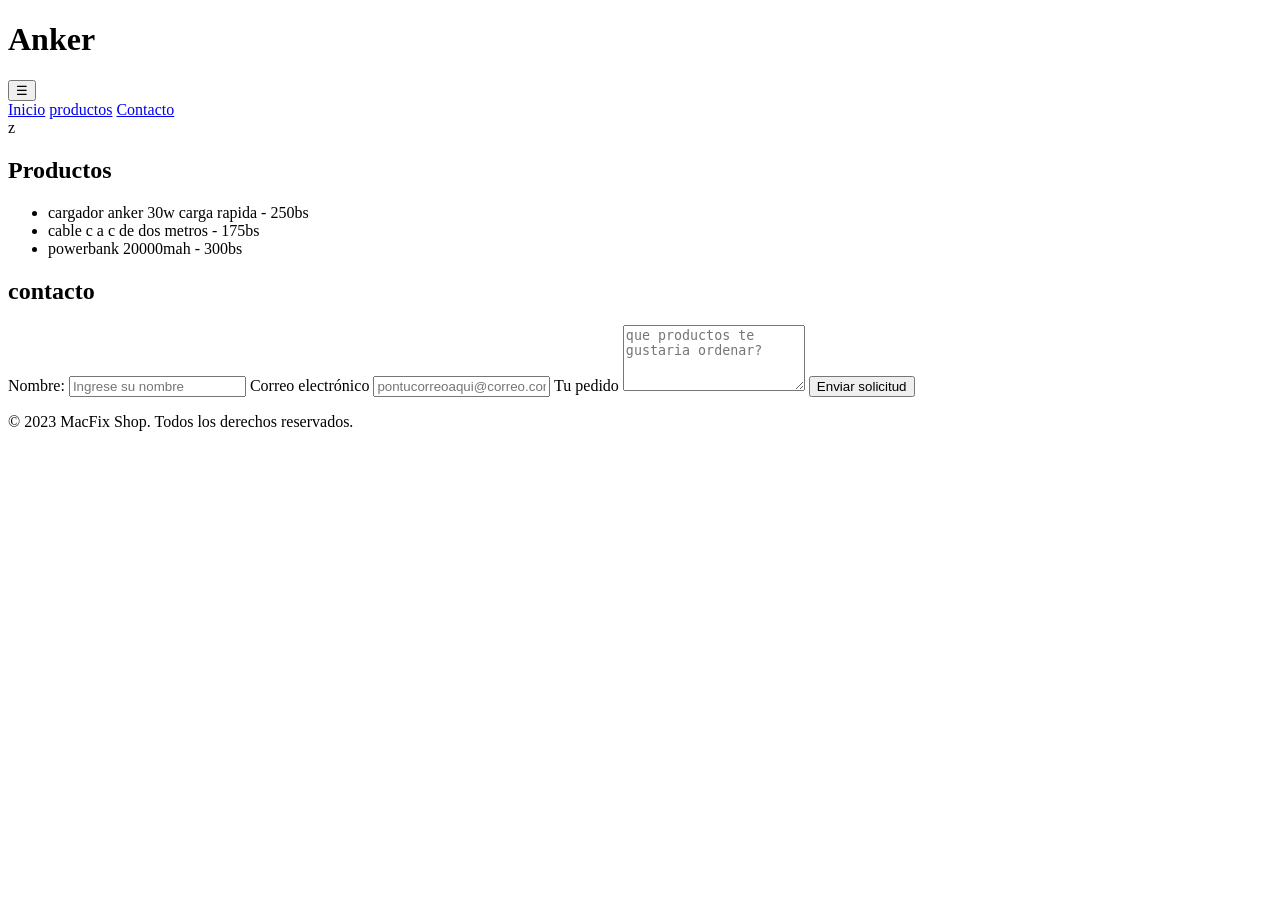
==== examen/index.html @ 169b0b1f "html aqui viene el html xd" ====
<!DOCTYPE html>
<html lang="es">
<head>
    <meta charset="UTF-8">
    <meta name="viewport" content="width=device-width, initial-scale=1.0">
    <title>Tienda anker</title>
    <link rel="stylesheet" href="style.css">
</head>
<body>
    <div class="contenedor">
        <header id="inicio">
            <div class="container-cabeza">
                <h1>Anker</h1>
                <button id="botonmenu" class="menu">☰</button>
                <nav class="nav" id="menu">
                    <a href="#inicio">Inicio</a>
                    <a href="#productos">productos</a>
                    <a href="#contacto">Contacto</a>
                </nav>
            </div>
        </header>z

        <main>
            <section id="productos" class="tarjeta">
                <h2>Productos</h2>
                <ul>
                    <li>cargador anker 30w carga rapida - 250bs</li>
                    <li>cable c a c de dos metros - 175bs</li>   
                    <li>powerbank 20000mah - 300bs</li>
                </ul>
            </section>
            <section id="contacto" class="tarjeta">
                <h2>contacto</h2>
                <form action="">
                    <label for="nombre">Nombre:</label>
                    <input type="text" id="nombre" name="nombre" placeholder="Ingrese su nombre" required>
                    <label for="correo">Correo electrónico</label>
                    <input type="email" id="correo" name="correo" placeholder="pontucorreoaqui@correo.com" required>
                    <label for="pedido">Tu pedido</label>
                    <textarea id="pedido" name="pedido" rows="4" placeholder="que productos te gustaria ordenar?"></textarea>
                    <button type="submit">Enviar solicitud</button>
                </form>
            </section>
            
        </main>
        <footer class="footer">
            <p>&copy; 2023 MacFix Shop. Todos los derechos reservados.</p>
        </footer>
        <script src="script.js"></script>
    </div>
</body>
</html>
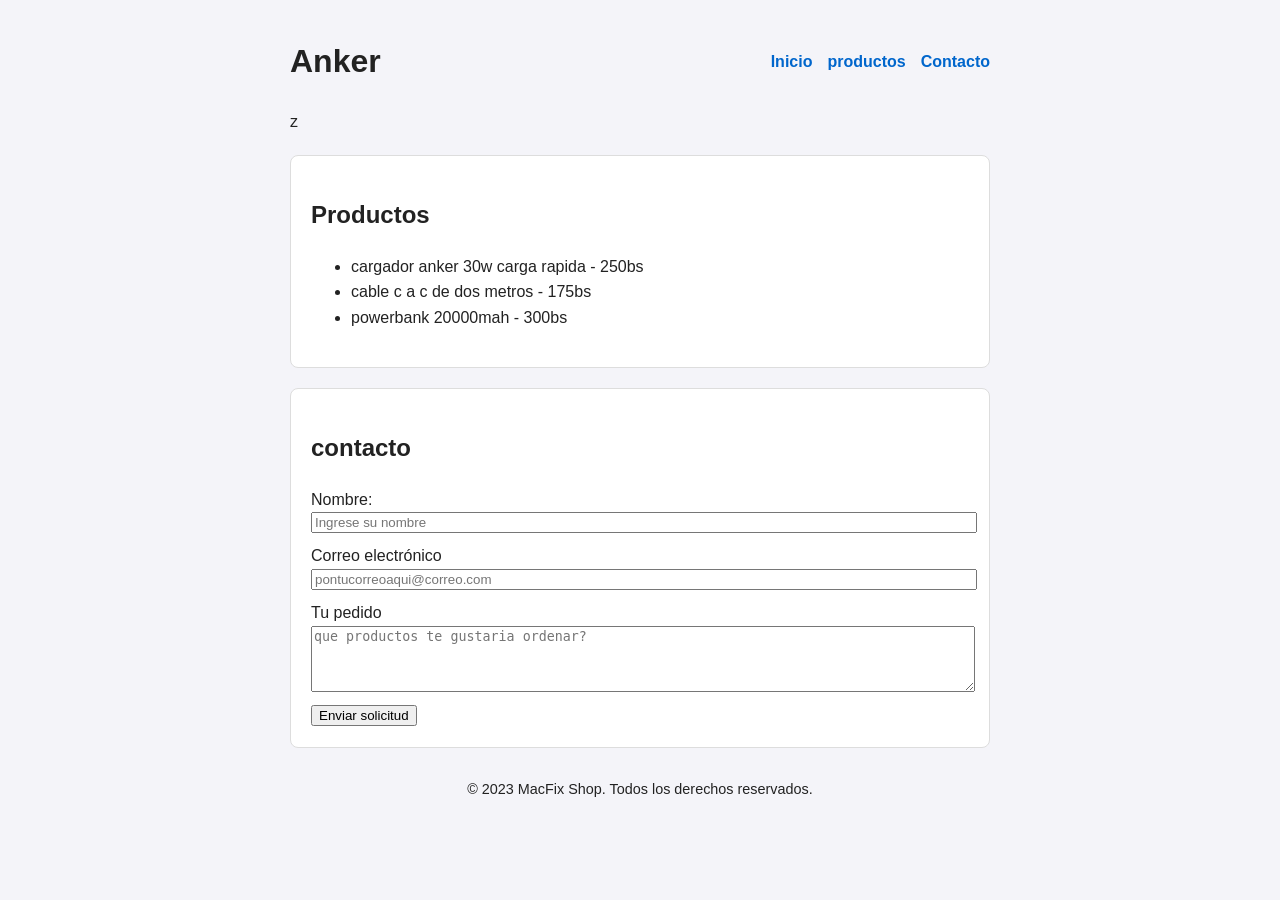
==== commit 3a9eec45: "css ahi ta el css" ====
--- a/examen/index.html
+++ b/examen/index.html
@@ -38,7 +38,8 @@
                     <input type="email" id="correo" name="correo" placeholder="pontucorreoaqui@correo.com" required>
                     <label for="pedido">Tu pedido</label>
                     <textarea id="pedido" name="pedido" rows="4" placeholder="que productos te gustaria ordenar?"></textarea>
-                    <button type="submit">Enviar solicitud</button>
+                    <button id="btn-enviar" type="button">Enviar solicitud</button>
+                    <p id="respuesta" class="oculto"></p>
                 </form>
             </section>
             
--- a/examen/style.css
+++ b/examen/style.css
@@ -0,0 +1,67 @@
+body {
+    font-family: arial, sans-serif;
+    line-height: 1.6;
+    background-color: #f4f4f9;
+    color: #222222;
+    margin: 0;
+}
+
+.contenedor {
+    max-width: 700px;
+    margin: 0 auto;
+    padding: 15px;
+}
+
+.container-cabeza {
+    display: flex;
+    justify-content: space-between;
+    align-items: center;
+}
+
+.menu {
+    display: none;
+}
+
+.nav {
+    display: flex;
+    gap: 15px;
+}
+.nav a {
+    text-decoration: none;
+    color: #0066cc;
+    font-weight: bold;
+}
+.tarjeta {
+    background-color: #ffffff;
+    padding: 20px;
+    border: 1px solid #dddddd;
+    border-radius: 8px;
+    margin-top: 20px;
+}
+.oculto { display: none; }
+/* Contacto */
+input, textarea {
+    display: block;
+    width: 100%;
+    margin-bottom: 10px;
+}
+
+.footer {
+    text-align: center;
+    margin-top: 30px;
+    font-size: 0.9em;
+}
+
+/* Movil*/
+@media (max-width: 600px) {
+    .container-cabeza {
+        flex-direction: column;
+        align-items: flex-start;
+    }
+
+    .nav {
+        flex-direction: column;
+        gap: 8px;
+        margin-top: 10px;
+    }
+}
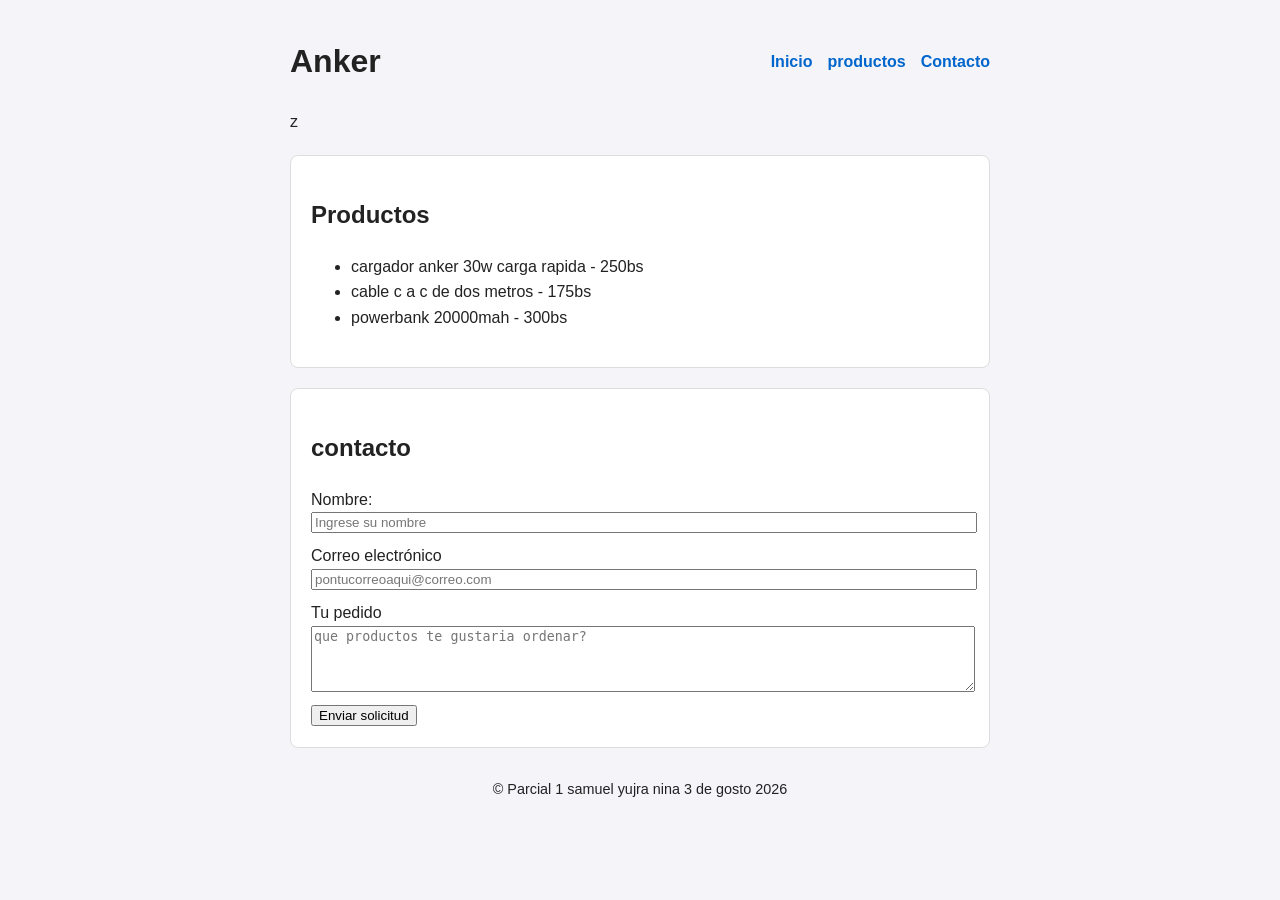
==== commit 140a8611: "ultima actualizacion" ====
--- a/examen/index.html
+++ b/examen/index.html
@@ -45,7 +45,7 @@
             
         </main>
         <footer class="footer">
-            <p>&copy; 2023 MacFix Shop. Todos los derechos reservados.</p>
+            <p>&copy; Parcial 1 samuel yujra nina 3 de gosto 2026</p>
         </footer>
         <script src="script.js"></script>
     </div>
